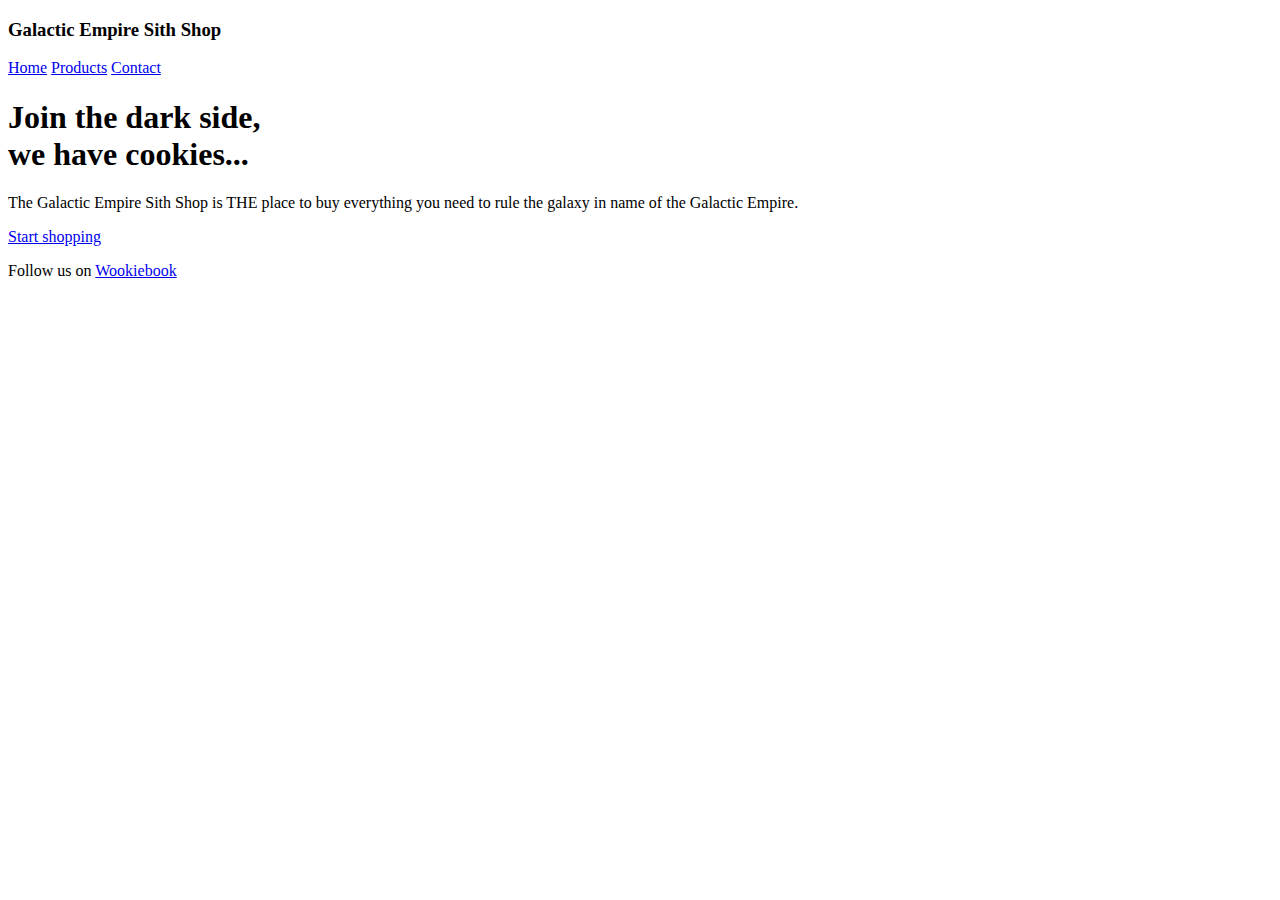
==== index.html @ 23f2141f "Changes to products page" ====
<!doctype html>
<html lang="nl">
  <head>
    <meta charset="utf-8">
    <meta name="viewport" content="width=device-width, initial-scale=1, shrink-to-fit=no">
    <meta name="description" content="">
    <meta name="author" content="Mark Otto, Jacob Thornton, and Bootstrap contributors">
    <meta name="generator" content="Jekyll v4.1.1">
    <title>Galactic Empire Sith Shop</title>
    <link rel="stylesheet" href="https://cdn.jsdelivr.net/npm/bootstrap@4.5.3/dist/css/bootstrap.min.css" integrity="sha384-TX8t27EcRE3e/ihU7zmQxVncDAy5uIKz4rEkgIXeMed4M0jlfIDPvg6uqKI2xXr2" crossorigin="anonymous">
    <link rel='icon' href='GESS.ico' type='image/x-icon'/>

    <style>
      .bd-placeholder-img {
        font-size: 1.125rem;
        text-anchor: middle;
        -webkit-user-select: none;
        -moz-user-select: none;
        -ms-user-select: none;
        user-select: none;
      }

      @media (min-width: 768px) {
        .bd-placeholder-img-lg {
          font-size: 3.5rem;
        }
      }
    </style>
    <!-- Custom styles for this template -->
    <link href="styles/cover.css" rel="stylesheet">
  </head>
  <body class="text-center">
    <div class="cover-container d-flex w-100 h-100 p-3 mx-auto flex-column">
  <header class="masthead mb-auto">
    <div class="inner">
      <h3 class="masthead-brand">Galactic Empire Sith Shop</h3>
      <nav class="nav nav-masthead justify-content-center">
        <a class="nav-link active" href="#">Home</a>
        <a class="nav-link" href="#">Products</a>
        <a class="nav-link" href="#">Contact</a>
      </nav>
    </div>
  </header>
  <main role="main" class="inner cover">
    <h1 class="cover-heading">Join the dark side,</br> we have cookies...</h1>
    <p class="lead">The Galactic Empire Sith Shop is THE place to buy everything you need to rule the galaxy in name of the Galactic Empire. </p>
    <p class="lead">
      <a href="products.html" class="btn btn-lg btn-secondary">Start shopping</a>
    </p>
  </main>

  <footer class="mastfoot mt-auto">
    <div class="inner">
      <p>Follow us on <a href="wookiebook.html">Wookiebook</a></p>
    </div>
  </footer>
</div>
<script src="https://code.jquery.com/jquery-3.5.1.slim.min.js" integrity="sha384-DfXdz2htPH0lsSSs5nCTpuj/zy4C+OGpamoFVy38MVBnE+IbbVYUew+OrCXaRkfj" crossorigin="anonymous"></script>
<script src="https://cdn.jsdelivr.net/npm/bootstrap@4.5.3/dist/js/bootstrap.bundle.min.js" integrity="sha384-ho+j7jyWK8fNQe+A12Hb8AhRq26LrZ/JpcUGGOn+Y7RsweNrtN/tE3MoK7ZeZDyx" crossorigin="anonymous"></script>
</body>
</html>
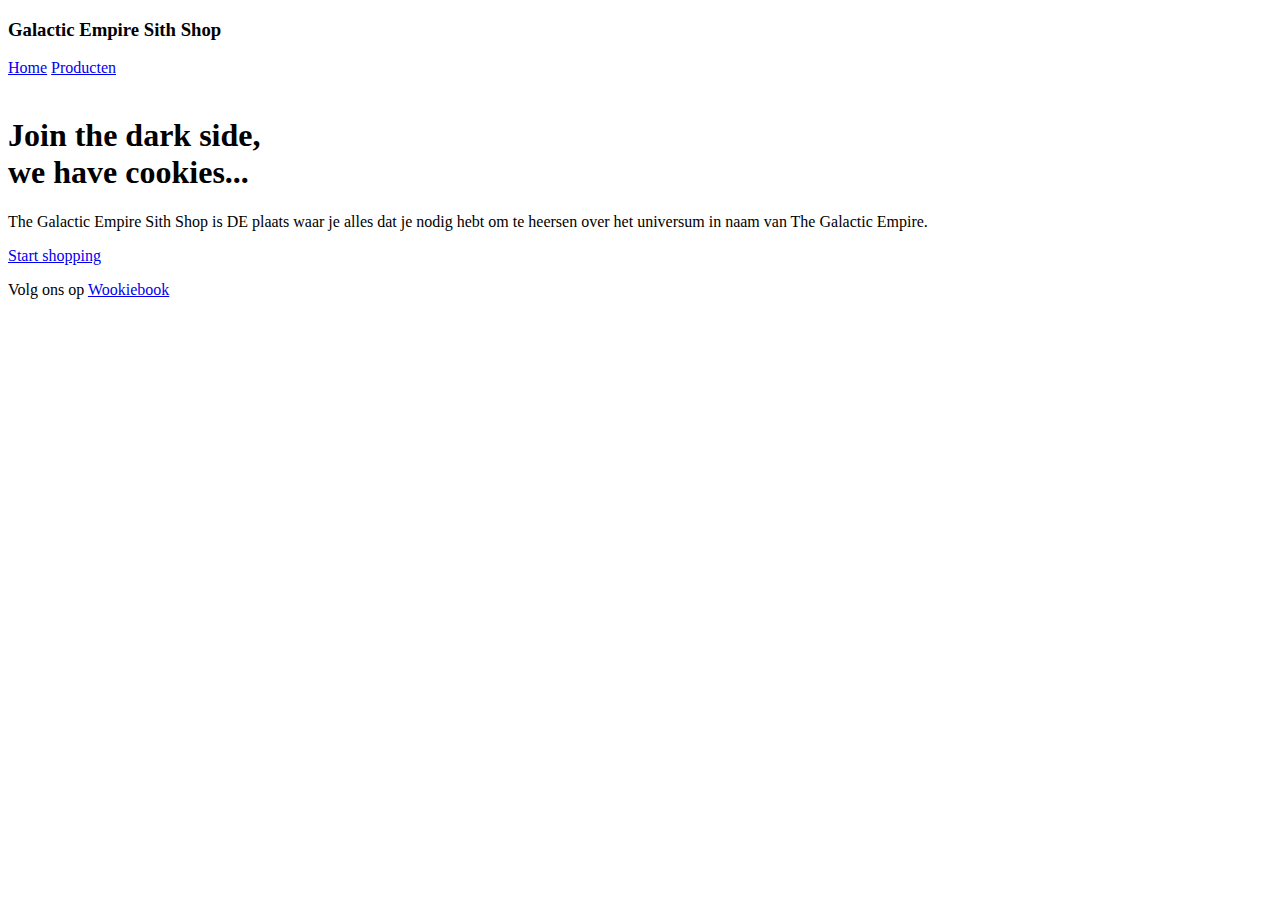
==== commit 32438376: "More pages and updates" ====
--- a/index.html
+++ b/index.html
@@ -3,9 +3,6 @@
   <head>
     <meta charset="utf-8">
     <meta name="viewport" content="width=device-width, initial-scale=1, shrink-to-fit=no">
-    <meta name="description" content="">
-    <meta name="author" content="Mark Otto, Jacob Thornton, and Bootstrap contributors">
-    <meta name="generator" content="Jekyll v4.1.1">
     <title>Galactic Empire Sith Shop</title>
     <link rel="stylesheet" href="https://cdn.jsdelivr.net/npm/bootstrap@4.5.3/dist/css/bootstrap.min.css" integrity="sha384-TX8t27EcRE3e/ihU7zmQxVncDAy5uIKz4rEkgIXeMed4M0jlfIDPvg6uqKI2xXr2" crossorigin="anonymous">
     <link rel='icon' href='GESS.ico' type='image/x-icon'/>
@@ -36,14 +33,13 @@
       <h3 class="masthead-brand">Galactic Empire Sith Shop</h3>
       <nav class="nav nav-masthead justify-content-center">
         <a class="nav-link active" href="#">Home</a>
-        <a class="nav-link" href="#">Products</a>
-        <a class="nav-link" href="#">Contact</a>
+        <a class="nav-link" href="products.html">Producten</a>
       </nav>
     </div>
   </header>
   <main role="main" class="inner cover">
-    <h1 class="cover-heading">Join the dark side,</br> we have cookies...</h1>
-    <p class="lead">The Galactic Empire Sith Shop is THE place to buy everything you need to rule the galaxy in name of the Galactic Empire. </p>
+    <h1 class="cover-heading" style="margin-top:40px;">Join the dark side,</br> we have cookies...</h1>
+    <p class="lead">The Galactic Empire Sith Shop is DE plaats waar je alles dat je nodig hebt om te heersen over het universum in naam van The Galactic Empire. </p>
     <p class="lead">
       <a href="products.html" class="btn btn-lg btn-secondary">Start shopping</a>
     </p>
@@ -51,7 +47,7 @@
 
   <footer class="mastfoot mt-auto">
     <div class="inner">
-      <p>Follow us on <a href="wookiebook.html">Wookiebook</a></p>
+      <p>Volg ons op <a href="wookiebook.html">Wookiebook</a></p>
     </div>
   </footer>
 </div>
